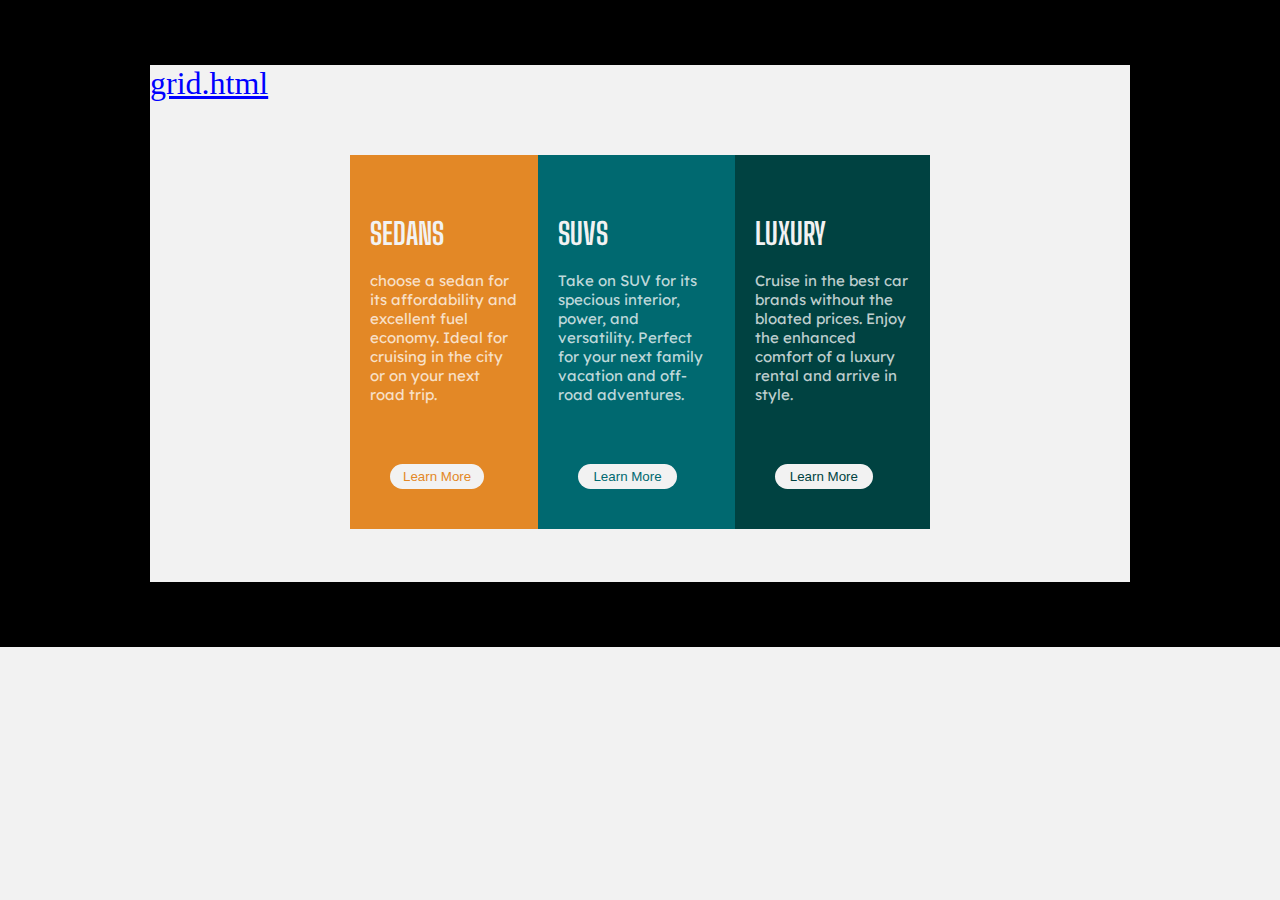
==== index.html @ 52480664 "zuri" ====
<!DOCTYPE html>
<html lang="en">
  <head>
    <meta charset="UTF-8" />
    <meta http-equiv="X-UA-Compatible" content="IE=edge" />
    <meta name="viewport" content="width=device-width, initial-scale=1.0" />
    <title>Document</title>
    <link rel="stylesheet" href="index.css" />
    <link href='https://fonts.googleapis.com/css?family=Lexend Deca' rel='stylesheet'>
    <link href='https://fonts.googleapis.com/css?family=Big Shoulders Display' rel='stylesheet'>
  </head>
  <body>
   <main>
    <a href="grid.html">grid.html</a>
      <div class="container">
        <div class="container-1">
          <h1>SEDANS</h1>
          <p>
            choose a sedan for its affordability and excellent fuel economy.
            Ideal for cruising in the city or on your next road trip.
          </p>
          <button class="button-1">Learn More</button>
        </div>
        <div class="container-2">
          <h1>SUVS</h1>
          <p>
            Take on SUV for its specious interior, power, and versatility.
            Perfect for your next family vacation and off-road adventures.
          </p>
          <button class="button-2">Learn More</button>
        </div>
        <div class="container-3">
          <h1>LUXURY</h1>
          <p>
            Cruise in the best car brands without the bloated prices. Enjoy the
            enhanced comfort of a luxury rental and arrive in style.
          </p>
          <button class="button-3">Learn More</button>
        </div>
      </div>
    </main>
  </body>
</html>
---- index.css ----
*{
    margin: 0;
    padding: 0;
    box-sizing: border-box;
}
@media screen and (min-width: 375px) and (max-width: 1440px) { 
    button{
        width: 50%;
        margin: 40px;
        border-radius: 15px;
        padding: 5px;
        background: hsl(0, 0%, 95%);
        border: none;
    }
    .container-1{
        background-color: hsl(31, 77%, 52%);
    }
    .container-2{
        background-color: hsl(184, 100%, 22%);
    }
    .container-3{
        background-color: hsl(179, 100%, 13%);
    }
    p{
        font-family: Lexend Deca;
        font-weight: 400;
        color: hsla(0, 0%, 100%, 0.75);
        /* padding-top: 30px; */
        margin: 20px;
        /* margin-right: 20px; */
    }
    h1{
        color: hsl(0, 0%, 95%);
        font-family: Big Shoulders Display;
        font-weight: 700;
        padding-top: 40px;
        margin: 20px;
    }
    body{
        background: hsl(0, 0%, 95%);
    }
    .container{
         /* width: 20%; */
         display: flex;
        height: 480px;
        margin-left: 200px;
        margin-right: 200px;
        justify-content: center;
        align-items: center;
        font-size: 15px;
    }
    main{
        border-left: 150px solid;
        border-right: 150px solid;
        border-top: 65px solid;
        border-bottom: 65px solid;
    }  
    .button-1{
        color: hsl(31, 77%, 52%);
    }
    .button-2{
        color: hsl(184, 100%, 22%);
    }
    .button-3{
        color: hsl(179, 100%, 13%);
    }
    a{
        font-size: 200%;
        color: blue;
        text-align: center;
    }
}
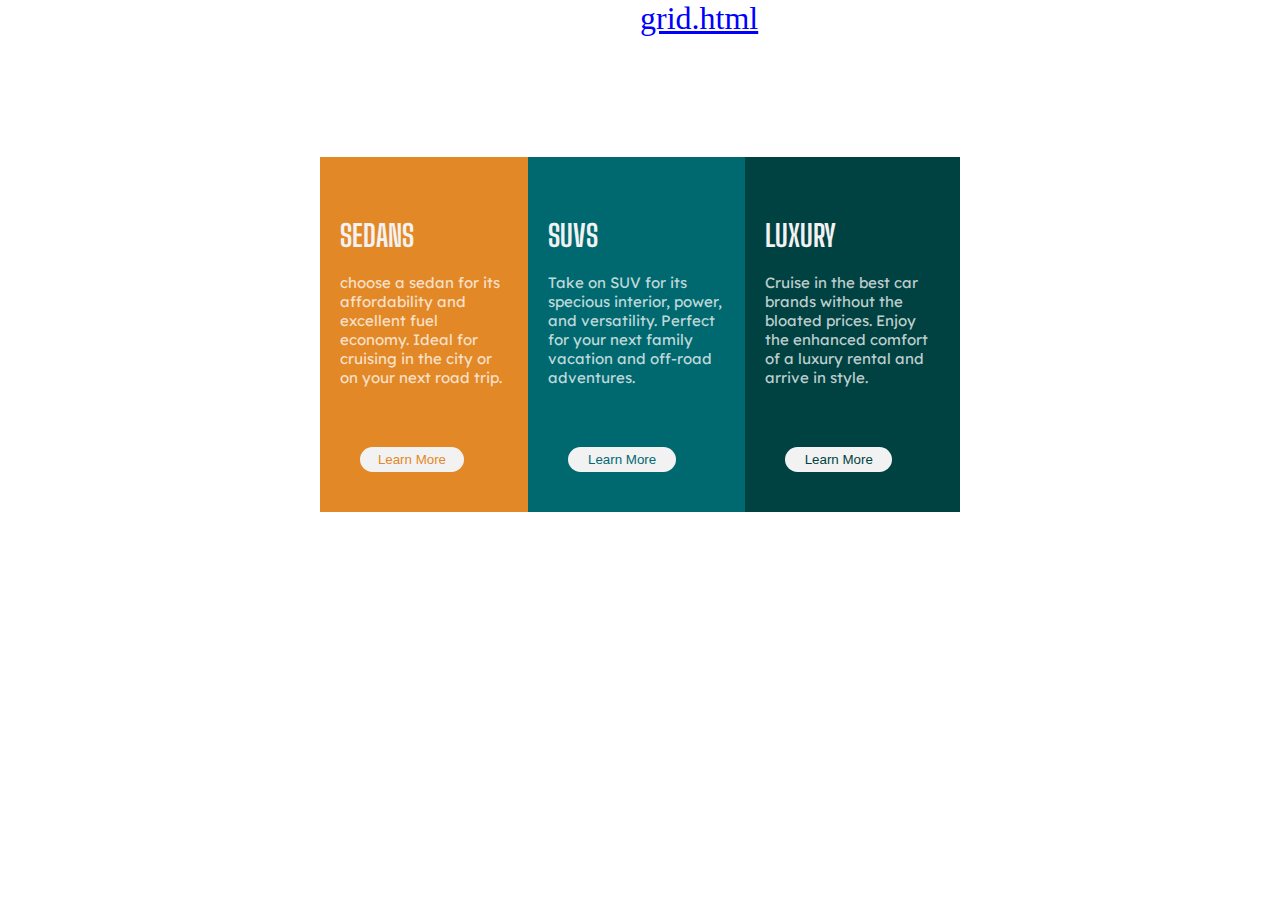
==== commit 8bf3250d: "changes made" ====
--- a/index.html
+++ b/index.html
@@ -6,12 +6,18 @@
     <meta name="viewport" content="width=device-width, initial-scale=1.0" />
     <title>Document</title>
     <link rel="stylesheet" href="index.css" />
-    <link href='https://fonts.googleapis.com/css?family=Lexend Deca' rel='stylesheet'>
-    <link href='https://fonts.googleapis.com/css?family=Big Shoulders Display' rel='stylesheet'>
+    <link
+      href="https://fonts.googleapis.com/css?family=Lexend Deca"
+      rel="stylesheet"
+    />
+    <link
+      href="https://fonts.googleapis.com/css?family=Big Shoulders Display"
+      rel="stylesheet"
+    />
   </head>
   <body>
-   <main>
     <a href="grid.html">grid.html</a>
+    <main>
       <div class="container">
         <div class="container-1">
           <h1>SEDANS</h1>
--- a/index.css
+++ b/index.css
@@ -25,9 +25,7 @@
         font-family: Lexend Deca;
         font-weight: 400;
         color: hsla(0, 0%, 100%, 0.75);
-        /* padding-top: 30px; */
         margin: 20px;
-        /* margin-right: 20px; */
     }
     h1{
         color: hsl(0, 0%, 95%);
@@ -37,24 +35,21 @@
         margin: 20px;
     }
     body{
-        background: hsl(0, 0%, 95%);
+        margin: 0;
+    }
+    main{
+        width: 50%;
+        height: auto;
+        margin: auto;
+        margin-top: 120px;
     }
     .container{
-         /* width: 20%; */
-         display: flex;
-        height: 480px;
-        margin-left: 200px;
-        margin-right: 200px;
+         
+        display: flex;
         justify-content: center;
         align-items: center;
         font-size: 15px;
     }
-    main{
-        border-left: 150px solid;
-        border-right: 150px solid;
-        border-top: 65px solid;
-        border-bottom: 65px solid;
-    }  
     .button-1{
         color: hsl(31, 77%, 52%);
     }
@@ -68,5 +63,6 @@
         font-size: 200%;
         color: blue;
         text-align: center;
+        margin-left: 50%;
     }
 }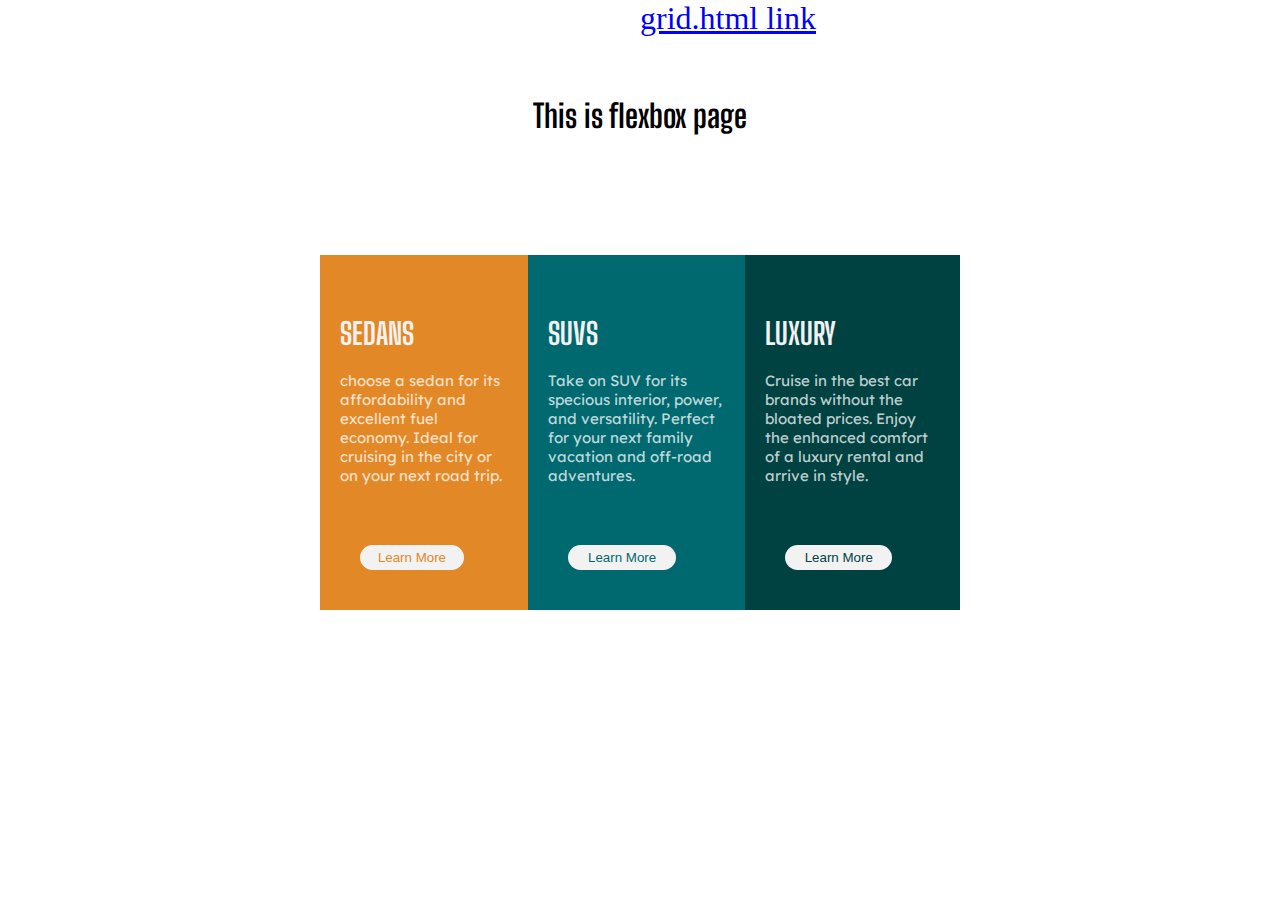
==== commit 7abf6c7e: "added headings to the pages" ====
--- a/index.html
+++ b/index.html
@@ -4,7 +4,7 @@
     <meta charset="UTF-8" />
     <meta http-equiv="X-UA-Compatible" content="IE=edge" />
     <meta name="viewport" content="width=device-width, initial-scale=1.0" />
-    <title>Document</title>
+    <title>Flexbox</title>
     <link rel="stylesheet" href="index.css" />
     <link
       href="https://fonts.googleapis.com/css?family=Lexend Deca"
@@ -16,7 +16,8 @@
     />
   </head>
   <body>
-    <a href="grid.html">grid.html</a>
+    <a href="grid.html">grid.html link</a>
+    <h1 class="heading1">This is flexbox page</h1>
     <main>
       <div class="container">
         <div class="container-1">
--- a/index.css
+++ b/index.css
@@ -3,66 +3,76 @@
     padding: 0;
     box-sizing: border-box;
 }
-@media screen and (min-width: 375px) and (max-width: 1440px) { 
-    button{
-        width: 50%;
-        margin: 40px;
-        border-radius: 15px;
-        padding: 5px;
-        background: hsl(0, 0%, 95%);
-        border: none;
+@media screen and (width: 375px){
+    body{
+        display: flex;
+        flex-direction: column;
     }
-    .container-1{
-        background-color: hsl(31, 77%, 52%);
-    }
-    .container-2{
-        background-color: hsl(184, 100%, 22%);
-    }
-    .container-3{
-        background-color: hsl(179, 100%, 13%);
-    }
-    p{
-        font-family: Lexend Deca;
-        font-weight: 400;
-        color: hsla(0, 0%, 100%, 0.75);
-        margin: 20px;
-    }
-    h1{
-        color: hsl(0, 0%, 95%);
-        font-family: Big Shoulders Display;
-        font-weight: 700;
-        padding-top: 40px;
-        margin: 20px;
-    }
-    body{
-        margin: 0;
-    }
-    main{
-        width: 50%;
-        height: auto;
-        margin: auto;
-        margin-top: 120px;
-    }
-    .container{
-         
-        display: flex;
-        justify-content: center;
-        align-items: center;
-        font-size: 15px;
-    }
-    .button-1{
-        color: hsl(31, 77%, 52%);
-    }
-    .button-2{
-        color: hsl(184, 100%, 22%);
-    }
-    .button-3{
-        color: hsl(179, 100%, 13%);
-    }
-    a{
-        font-size: 200%;
-        color: blue;
-        text-align: center;
-        margin-left: 50%;
-    }
+} 
+button{
+    width: 50%;
+    margin: 40px;
+    border-radius: 15px;
+    padding: 5px;
+    background: hsl(0, 0%, 95%);
+    border: none;
+}
+.container-1{
+    background-color: hsl(31, 77%, 52%);
+}
+.container-2{
+    background-color: hsl(184, 100%, 22%);
+}
+.container-3{
+    background-color: hsl(179, 100%, 13%);
+}
+p {
+    font-family: Lexend Deca;
+    font-weight: 400;
+    color: hsla(0, 0%, 100%, 0.75);
+    margin: 20px;
+}
+h1 {
+    color: hsl(0, 0%, 95%);
+    font-family: Big Shoulders Display;
+    font-weight: 700;
+    padding-top: 40px;
+    margin: 20px;
+}
+body {
+    margin: 0;
+}
+main {
+    width: 50%;
+    height: auto;
+    margin: auto;
+    margin-top: 120px;
+}
+.container {
+    display: flex;
+    justify-content: center;
+    align-items: center;
+    font-size: 15px;
+}
+.button-1 {
+    color: hsl(31, 77%, 52%);
+}
+.button-2 {
+    color: hsl(184, 100%, 22%);
+}
+.button-3 {
+    color: hsl(179, 100%, 13%);
+}
+a {
+    font-size: 200%;
+    color: blue;
+    text-align: center;
+    margin-left: 50%;
+}
+.heading1{
+    text-align: center;
+    color: #000;
+}
+@media screen and (max-width: 1440px){
+
 }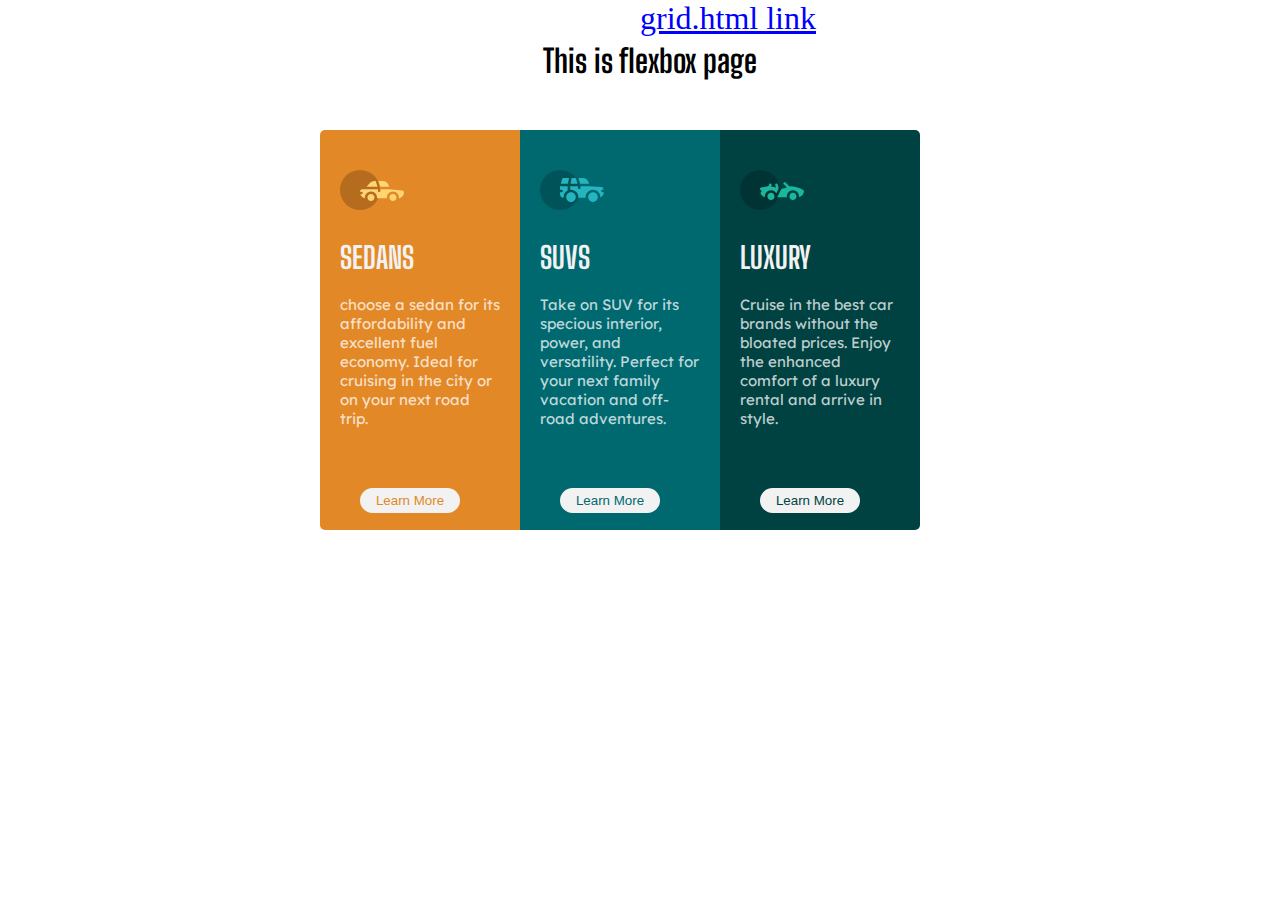
==== commit d81a3622: "inserted icons in the containers" ====
--- a/index.html
+++ b/index.html
@@ -21,6 +21,7 @@
     <main>
       <div class="container">
         <div class="container-1">
+          <img src="icon-sedans.svg" alt="SEDANS">
           <h1>SEDANS</h1>
           <p>
             choose a sedan for its affordability and excellent fuel economy.
@@ -29,6 +30,7 @@
           <button class="button-1">Learn More</button>
         </div>
         <div class="container-2">
+          <img src="icon-suvs.svg" alt="SUVS">
           <h1>SUVS</h1>
           <p>
             Take on SUV for its specious interior, power, and versatility.
@@ -37,6 +39,7 @@
           <button class="button-2">Learn More</button>
         </div>
         <div class="container-3">
+          <img src="icon-luxury.svg" alt="LUXURY">
           <h1>LUXURY</h1>
           <p>
             Cruise in the best car brands without the bloated prices. Enjoy the
--- a/index.css
+++ b/index.css
@@ -3,12 +3,42 @@
     padding: 0;
     box-sizing: border-box;
 }
-@media screen and (width: 375px){
+@media screen and (max-width: 375px){
     body{
         display: flex;
         flex-direction: column;
+        justify-content: center;
+        align-items: center;
     }
-} 
+    .container-1 {
+        border-top-left-radius: 5px;
+        border-top-right-radius: 5px;
+    }
+    .container-3 {
+        border-bottom-left-radius: 5px;
+        border-bottom-right-radius: 5px;
+    }
+}
+@media screen and (min-width: 375px) and (max-width: 1440px){
+    main {
+        display: flex;
+        /* flex-direction: column; */
+    }
+    .container {
+        display: flex;
+        justify-content: center;
+        align-items: center;
+        font-size: 15px;
+    }
+    .container-1 {
+        border-top-left-radius: 5px;
+        border-bottom-left-radius: 5px;
+    }
+    .container-3 {
+        border-top-right-radius: 5px;
+        border-bottom-right-radius: 5px;
+    }
+}
 button{
     width: 50%;
     margin: 40px;
@@ -36,8 +66,8 @@
     color: hsl(0, 0%, 95%);
     font-family: Big Shoulders Display;
     font-weight: 700;
-    padding-top: 40px;
-    margin: 20px;
+    padding-top: 5px;
+    margin-left: 20px;
 }
 body {
     margin: 0;
@@ -46,12 +76,10 @@
     width: 50%;
     height: auto;
     margin: auto;
-    margin-top: 120px;
+    margin-top: 50px;
+    margin-bottom: 50px;
 }
 .container {
-    display: flex;
-    justify-content: center;
-    align-items: center;
     font-size: 15px;
 }
 .button-1 {
@@ -73,6 +101,13 @@
     text-align: center;
     color: #000;
 }
-@media screen and (max-width: 1440px){
-
+img{
+    margin-top: 20px;
+    margin-left: 20px;
+    padding-bottom: 20px;
+    padding-top: 20px;
+}
+.container div{
+    width: 200px;
+    height: 400px;
 }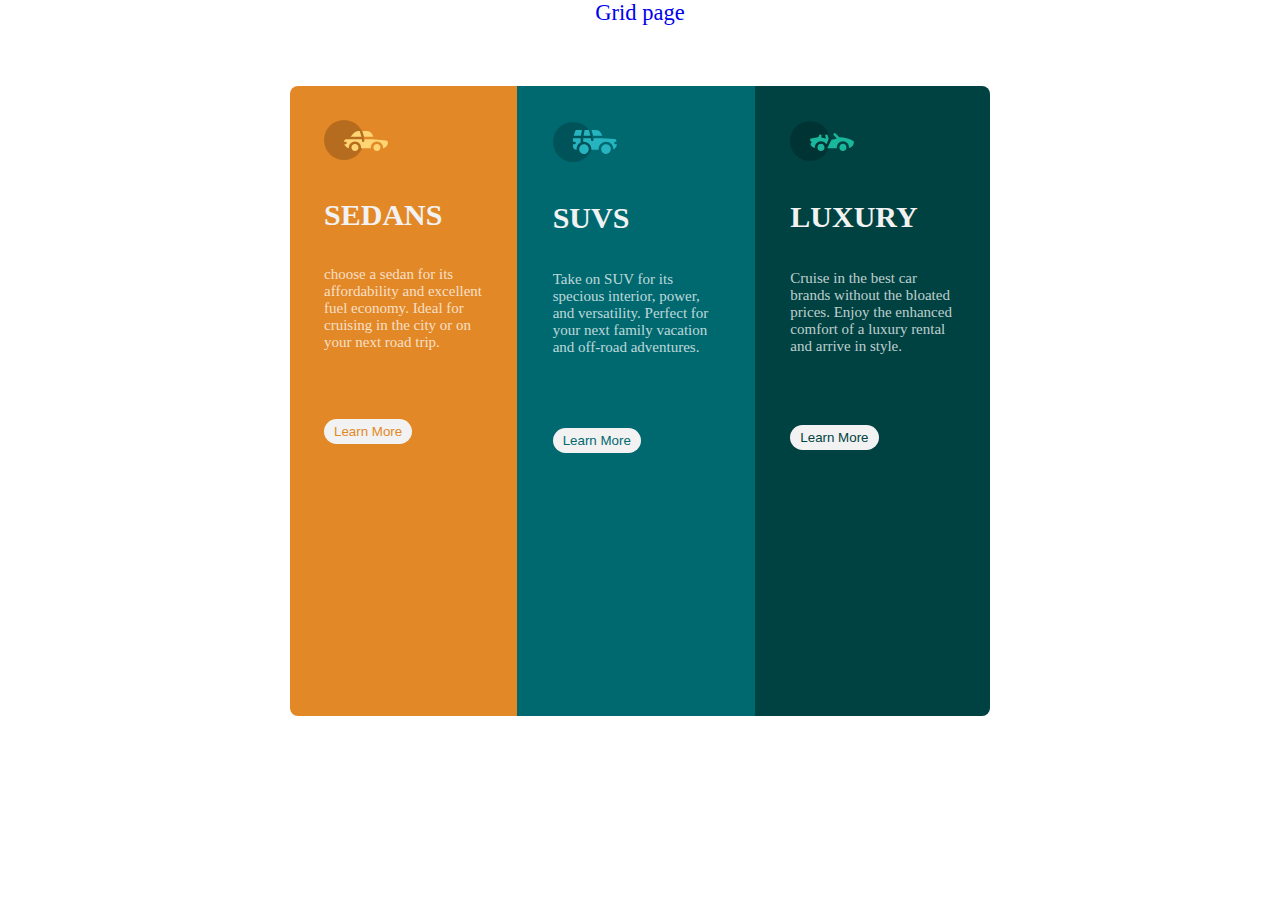
==== commit a38ba63a: "applied css design on flexbox side" ====
--- a/index.html
+++ b/index.html
@@ -6,22 +6,16 @@
     <meta name="viewport" content="width=device-width, initial-scale=1.0" />
     <title>Flexbox</title>
     <link rel="stylesheet" href="index.css" />
-    <link
-      href="https://fonts.googleapis.com/css?family=Lexend Deca"
-      rel="stylesheet"
-    />
-    <link
-      href="https://fonts.googleapis.com/css?family=Big Shoulders Display"
-      rel="stylesheet"
-    />
   </head>
   <body>
-    <a href="grid.html">grid.html link</a>
-    <h1 class="heading1">This is flexbox page</h1>
+    <nav>
+      <a href="grid.html">Grid page</a>
+    </nav>
     <main>
+      <!-- <h1 class="heading1">This is flexbox page</h1> -->
       <div class="container">
         <div class="container-1">
-          <img src="icon-sedans.svg" alt="SEDANS">
+          <img src="icon-sedans.svg" alt="SEDANS" />
           <h1>SEDANS</h1>
           <p>
             choose a sedan for its affordability and excellent fuel economy.
@@ -30,7 +24,7 @@
           <button class="button-1">Learn More</button>
         </div>
         <div class="container-2">
-          <img src="icon-suvs.svg" alt="SUVS">
+          <img src="icon-suvs.svg" alt="SUVS" />
           <h1>SUVS</h1>
           <p>
             Take on SUV for its specious interior, power, and versatility.
@@ -39,7 +33,7 @@
           <button class="button-2">Learn More</button>
         </div>
         <div class="container-3">
-          <img src="icon-luxury.svg" alt="LUXURY">
+          <img src="icon-luxury.svg" alt="LUXURY" />
           <h1>LUXURY</h1>
           <p>
             Cruise in the best car brands without the bloated prices. Enjoy the
--- a/index.css
+++ b/index.css
@@ -1,113 +1,115 @@
-*{
-    margin: 0;
-    padding: 0;
-    box-sizing: border-box;
+@import url("https://fonts.googleapis.com/css2?family=Big+Shoulders+Display:wght@700&family=Lexend+Deca&display=swap");
+* {
+  margin: 0;
+  padding: 0;
+  box-sizing: border-box;
 }
-@media screen and (max-width: 375px){
-    body{
-        display: flex;
-        flex-direction: column;
-        justify-content: center;
-        align-items: center;
-    }
-    .container-1 {
-        border-top-left-radius: 5px;
-        border-top-right-radius: 5px;
-    }
-    .container-3 {
-        border-bottom-left-radius: 5px;
-        border-bottom-right-radius: 5px;
-    }
-}
-@media screen and (min-width: 375px) and (max-width: 1440px){
-    main {
-        display: flex;
-        /* flex-direction: column; */
-    }
-    .container {
-        display: flex;
-        justify-content: center;
-        align-items: center;
-        font-size: 15px;
-    }
-    .container-1 {
-        border-top-left-radius: 5px;
-        border-bottom-left-radius: 5px;
-    }
-    .container-3 {
-        border-top-right-radius: 5px;
-        border-bottom-right-radius: 5px;
-    }
-}
-button{
-    width: 50%;
-    margin: 40px;
-    border-radius: 15px;
-    padding: 5px;
-    background: hsl(0, 0%, 95%);
-    border: none;
-}
-.container-1{
-    background-color: hsl(31, 77%, 52%);
-}
-.container-2{
-    background-color: hsl(184, 100%, 22%);
-}
-.container-3{
-    background-color: hsl(179, 100%, 13%);
+:root {
+  --Bright-orange: hsl(31, 77%, 52%);
+  --Dark-cyan: hsl(184, 100%, 22%);
+  --Very-dark-cyan: hsl(179, 100%, 13%);
+  --Transparent-white: hsla(0, 0%, 100%, 0.75);
+  --Very-light-gray: hsl(0, 0%, 95%);
 }
 p {
-    font-family: Lexend Deca;
-    font-weight: 400;
-    color: hsla(0, 0%, 100%, 0.75);
-    margin: 20px;
+  color: var(--Transparent-white);
+  font-family: [Lexend Deca];
+  font-weight: 400;
 }
+
 h1 {
-    color: hsl(0, 0%, 95%);
-    font-family: Big Shoulders Display;
-    font-weight: 700;
-    padding-top: 5px;
-    margin-left: 20px;
+  color: var(--Very-light-gray);
+  font-family: [Big Shoulders Display];
+  font-weight: 700;
+  margin: 0 15% 15% 15%;
 }
+
 body {
-    margin: 0;
+  font-size: 15px;
 }
+
+.container {
+  display: flex;
+  max-width: 700px;
+  width: 100%;
+  height: 70vh;
+  margin: auto;
+}
+
+.container-1 {
+  background-color: var(--Bright-orange);
+  border-radius: 8px 0 0 8px;
+}
+
+.container-2 {
+  background-color: var(--Dark-cyan);
+}
+
+.container-3 {
+  background-color: var(--Very-dark-cyan);
+  border-radius: 0 8px 8px 0;
+}
+
+.heading1 {
+  color: var(--Very-dark-cyan);
+  padding-bottom: 0;
+}
+
+.container-1 button {
+  color: var(--Bright-orange);
+}
+
+.container-2 button {
+  color: var(--Dark-cyan);
+}
+
+.container-3 button {
+  color: var(--Very-dark-cyan);
+}
+
+button {
+  background-color: var(--Very-light-gray);
+  border: none;
+  cursor: pointer;
+  border-radius: 15px;
+  padding: 5px 10px;
+  margin: 15% 0 15% 15%;
+}
+
+img {
+  margin: 15% 0 15% 15%;
+}
+div p {
+  margin: 0 15% 15% 15%;
+}
+
 main {
-    width: 50%;
-    height: auto;
-    margin: auto;
-    margin-top: 50px;
-    margin-bottom: 50px;
+  margin: 60px 0 40px 0;
 }
-.container {
-    font-size: 15px;
+
+nav {
+  text-align: center;
 }
-.button-1 {
-    color: hsl(31, 77%, 52%);
+
+a {
+  font-size: 150%;
+  text-decoration: none;
 }
-.button-2 {
-    color: hsl(184, 100%, 22%);
+
+a:hover {
+  text-decoration: underline;
+  color: var(--Very-light-gray);
+  background-color: var(--Dark-cyan);
 }
-.button-3 {
-    color: hsl(179, 100%, 13%);
+
+@media (max-width: 375px) {
+  .container {
+    flex-direction: column;
+  }
+  .container-1 {
+    border-radius: 8px 8px 0 0;
+  }
+  .container-3 {
+    border-radius: 0 0 8px 8px;
+  }
 }
-a {
-    font-size: 200%;
-    color: blue;
-    text-align: center;
-    margin-left: 50%;
-}
-.heading1{
-    text-align: center;
-    color: #000;
-}
-img{
-    margin-top: 20px;
-    margin-left: 20px;
-    padding-bottom: 20px;
-    padding-top: 20px;
-}
-.container div{
-    width: 200px;
-    height: 400px;
-}